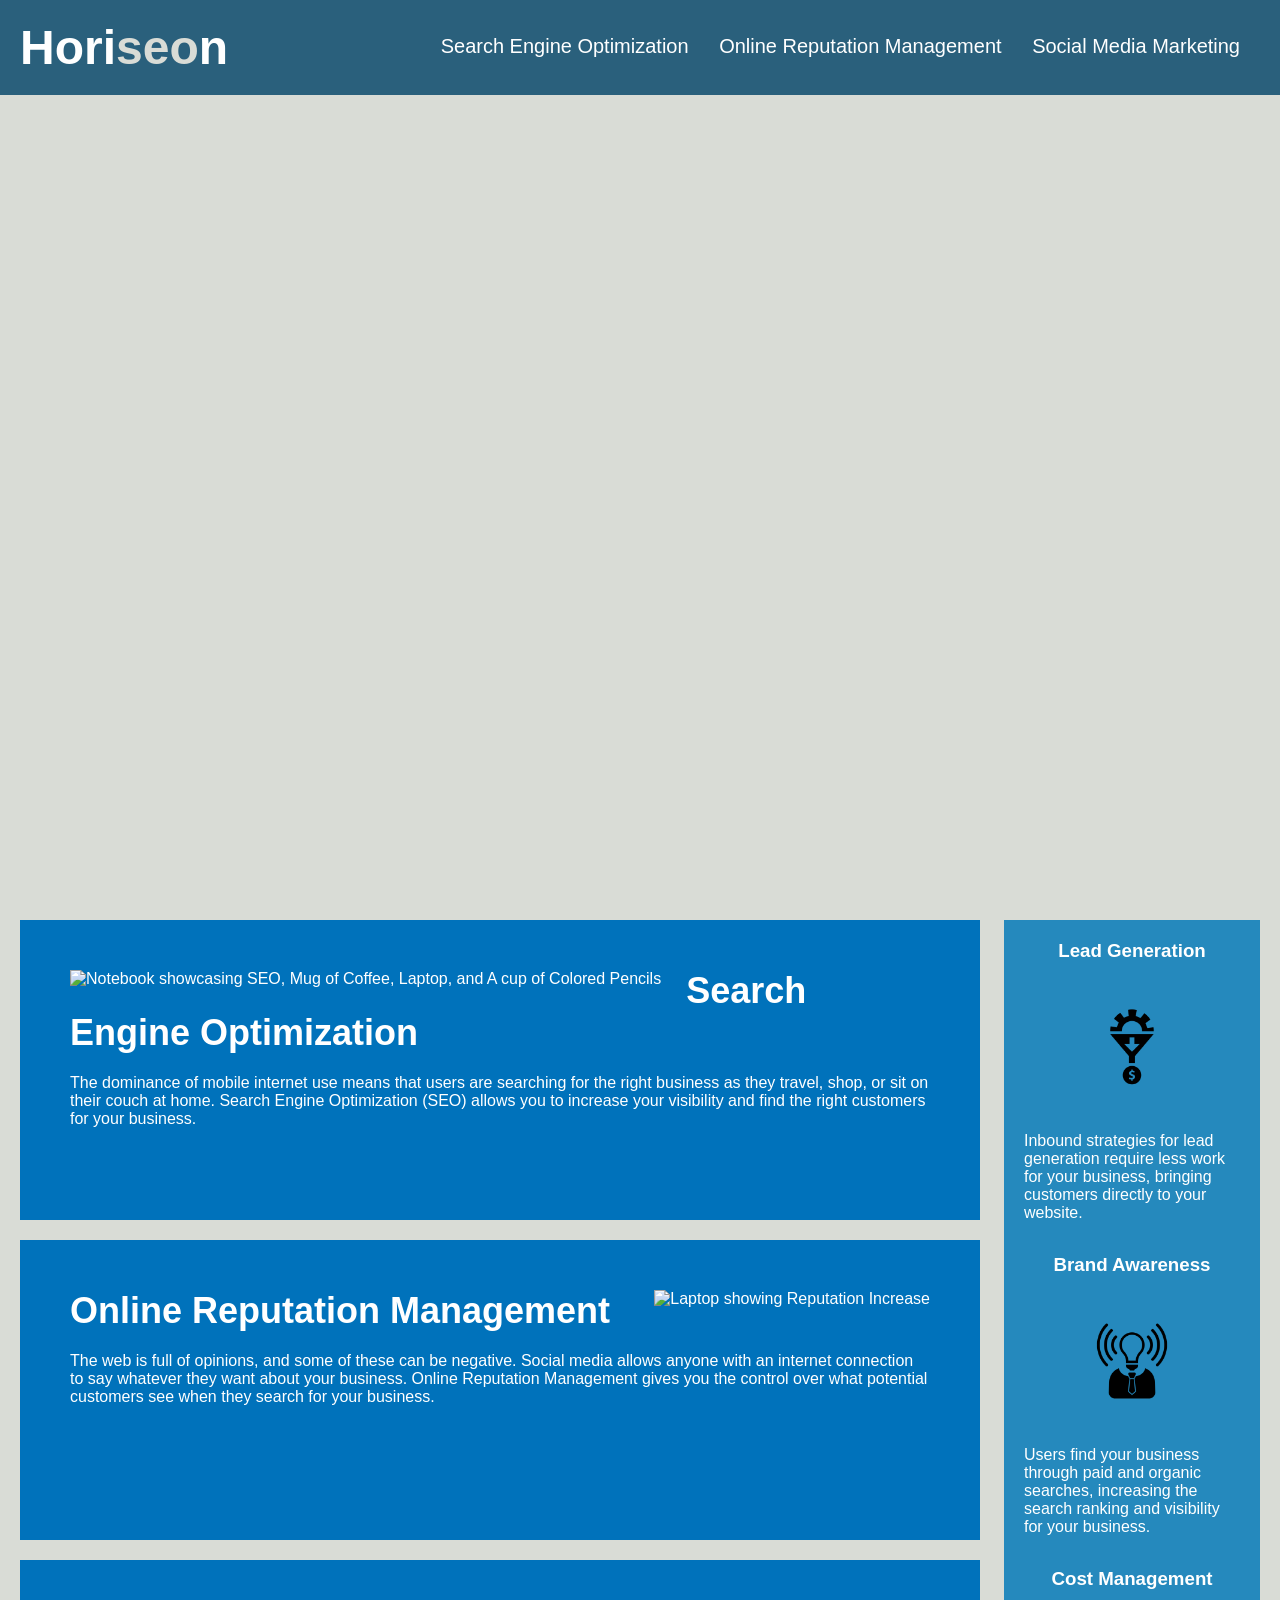
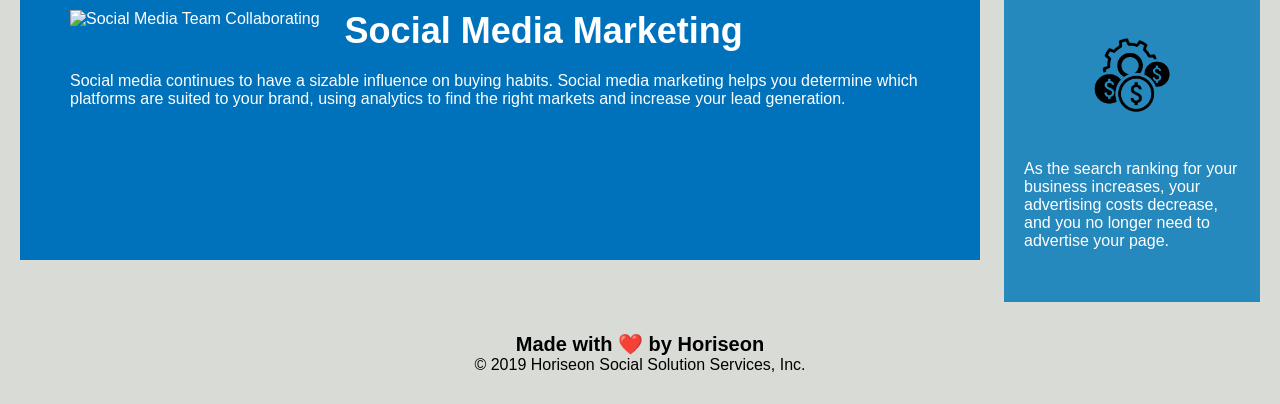
==== Horiseon.html @ 083b2fee "Pushing Files to GitHub" ====
<!DOCTYPE html>
<html lang="en-us">

<head>
    <meta charset="UTF-8" />
    <link rel="stylesheet" href="./assets/css/style.css">
    <title>Horiseon</title>
</head>

<body>
    
    <header class="header">
        
        <h1>Hori<span class="seo">seo</span>n</h1>
        
        <nav>
            <ul>
                <li>
                    <a href="#search-engine-optimization">Search Engine Optimization</a>
                </li>

                <li>
                    <a href="#online-reputation-management">Online Reputation Management</a>
                </li>

                <li>
                    <a href="#social-media-marketing">Social Media Marketing</a>
                </li>
            </ul>

        </nav>

    </header>

    <div class="hero">

    </div>
    <div class="content">
        <div id="search-engine-optimization">
            
            <img src="./assets/images/search-engine-optimization.jpg" class="float-left" alt="Notebook showcasing SEO, Mug of Coffee, Laptop, and A cup of Colored Pencils">
            
            <h2>Search Engine Optimization</h2>
            
            <p>
                The dominance of mobile internet use means that users are searching for the right business as they travel, shop, or sit on their couch at home. Search Engine Optimization (SEO) allows you to increase your visibility and find the right customers for your business.
            </p>
        
        </div>
        
        <div id="online-reputation-management">
            <img src="./assets/images/online-reputation-management.jpg" class="float-right" alt="Laptop showing Reputation Increase">
            
            <h2>Online Reputation Management</h2>
            
            <p>
                The web is full of opinions, and some of these can be negative. Social media allows anyone with an internet connection to say whatever they want about your business. Online Reputation Management gives you the control over what potential customers see when they search for your business.
            </p>

        </div>

        <div id="social-media-marketing">
            <img src="./assets/images/social-media-marketing.jpg" class="float-left" alt="Social Media Team Collaborating">
            <h2>Social Media Marketing</h2>
            
            <p>
                Social media continues to have a sizable influence on buying habits. Social media marketing helps you determine which platforms are suited to your brand, using analytics to find the right markets and increase your lead generation.
            </p>

        </div>
    
    </div>
    
    <div class="benefits">
        <div class="benefit-lead">
            
            <h3>Lead Generation</h3>
            
            <img src="./assets/images/lead-generation.png"      alt="Gear funneling into Money"/>
            
            <p>
                Inbound strategies for lead generation require less work for your business, bringing customers directly to your website.
            </p>
        </div>
        
        <div class="benefit-brand">
            <h3>Brand Awareness</h3>
            
            <img src="./assets/images/brand-awareness.png" alt="Lightbulb Head Emitting Signals">
            
            <p>
                Users find your business through paid and organic searches, increasing the search ranking and visibility for your business.
            </p>

        </div>

        <div class="benefit-cost">
            
            <h3>Cost Management</h3>
            
            <img src="./assets/images/cost-management.png" alt="Gear surrounded by Money">
            
            <p>
                As the search ranking for your business increases, your advertising costs decrease, and you no longer need to advertise your page.
            </p>

        </div>

    </div>
    
    <div class="footer">
        
        <h2>Made with ❤️️ by Horiseon</h2>
        
        <p>
            &copy; 2019 Horiseon Social Solution Services, Inc.
        </p>

    </div>

</body>

</html>
---- assets/css/style.css ----
* {
    box-sizing: border-box;
    padding: 0;
    margin: 0;
}

body {
    background-color: #d9dcd6;
}

header {
    padding: 20px;
    font-family: 'Trebuchet MS', 'Lucida Sans Unicode', 'Lucida Grande', 'Lucida Sans', Arial, sans-serif;
    background-color: #2a607c;
    color: #ffffff;
}

header h1 {
    display: inline-block;
    font-size: 48px;
}

header h1 .seo {
    color: #d9dcd6;
}

header nav {
    padding-top: 15px;
    margin-right: 20px;
    float: right;
    font-family: 'Gill Sans', 'Gill Sans MT', Calibri, 'Trebuchet MS', sans-serif;
    font-size: 20px;
}

header nav ul {
    list-style-type: none;
}

header nav ul li {
    display: inline-block;
    margin-left: 25px;
}

a {
    color: #ffffff;
    text-decoration: none;
}

p {
    font-size: 16px;
}

.hero {
    height: 800px;
    width: 100%;
    margin-bottom: 25px;
    background-image: url("../images/digital-marketing-meeting.jpg");
    background-size: cover;
    background-position: center;
}

.float-left {
    float: left;
    margin-right: 25px;
}

.float-right {
    float: right;
    margin-left: 25px;
}

.content {
    width: 75%;
    display: inline-block;
    margin-left: 20px;
}

.benefits {
    margin-right: 20px;
    padding: 20px;
    clear: both;
    float: right;
    width: 20%;
    height: 100%;
    font-family: 'Gill Sans', 'Gill Sans MT', Calibri, 'Trebuchet MS', sans-serif;
    background-color: #2589bd;
}

.benefit-lead {
    margin-bottom: 32px;
    color: #ffffff;
}

.benefit-brand {
    margin-bottom: 32px;
    color: #ffffff;
}

.benefit-cost {
    margin-bottom: 32px;
    color: #ffffff;
}

.benefit-lead h3 {
    margin-bottom: 10px;
    text-align: center;
}

.benefit-brand h3 {
    margin-bottom: 10px;
    text-align: center;
}

.benefit-cost h3 {
    margin-bottom: 10px;
    text-align: center;
}

.benefits img {
    display: block;
    margin: 10px auto;
    max-width: 150px;
}

.content div {
    margin-bottom: 20px;
    padding: 50px;
    height: 300px;
    font-family: 'Gill Sans', 'Gill Sans MT', Calibri, 'Trebuchet MS', sans-serif;
    background-color: #0072bb;
    color: #ffffff;
}

.content h2 {
    margin-bottom: 20px;
    font-size: 36px;
}

.content img {
    max-height: 200px;
}

.footer {
    padding: 30px;
    clear: both;
    font-family: 'Trebuchet MS', 'Lucida Sans Unicode', 'Lucida Grande', 'Lucida Sans', Arial, sans-serif;
    text-align: center;
}

.footer h2 {
    font-size: 20px;
}
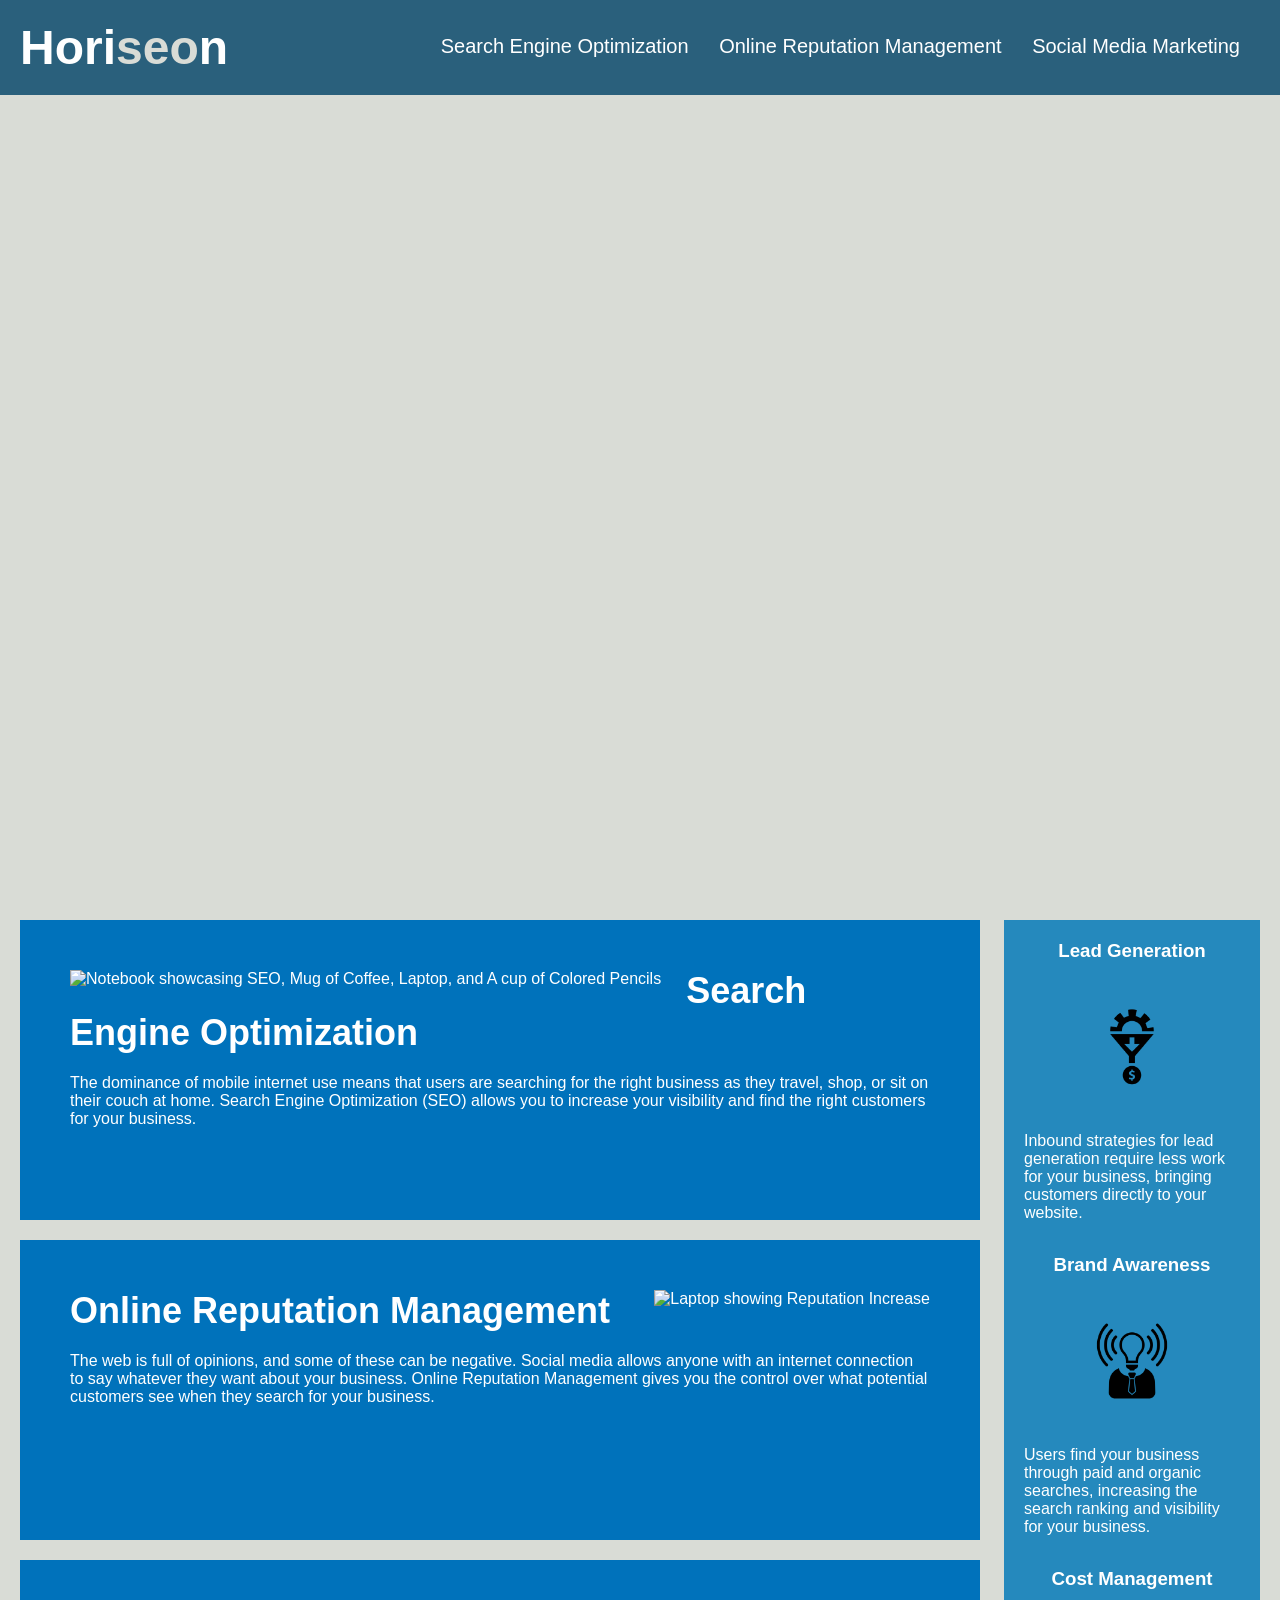
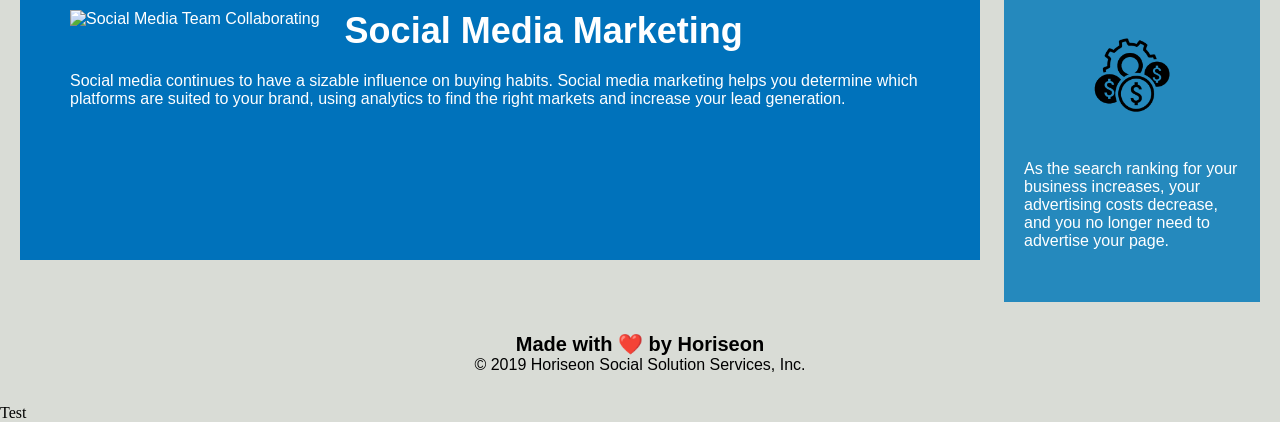
==== commit 365016f8: "Initial Push to GitHub" ====
--- a/Horiseon.html
+++ b/Horiseon.html
@@ -117,6 +117,8 @@
         </p>
 
     </div>
+   
+    Test
 
 </body>
 
